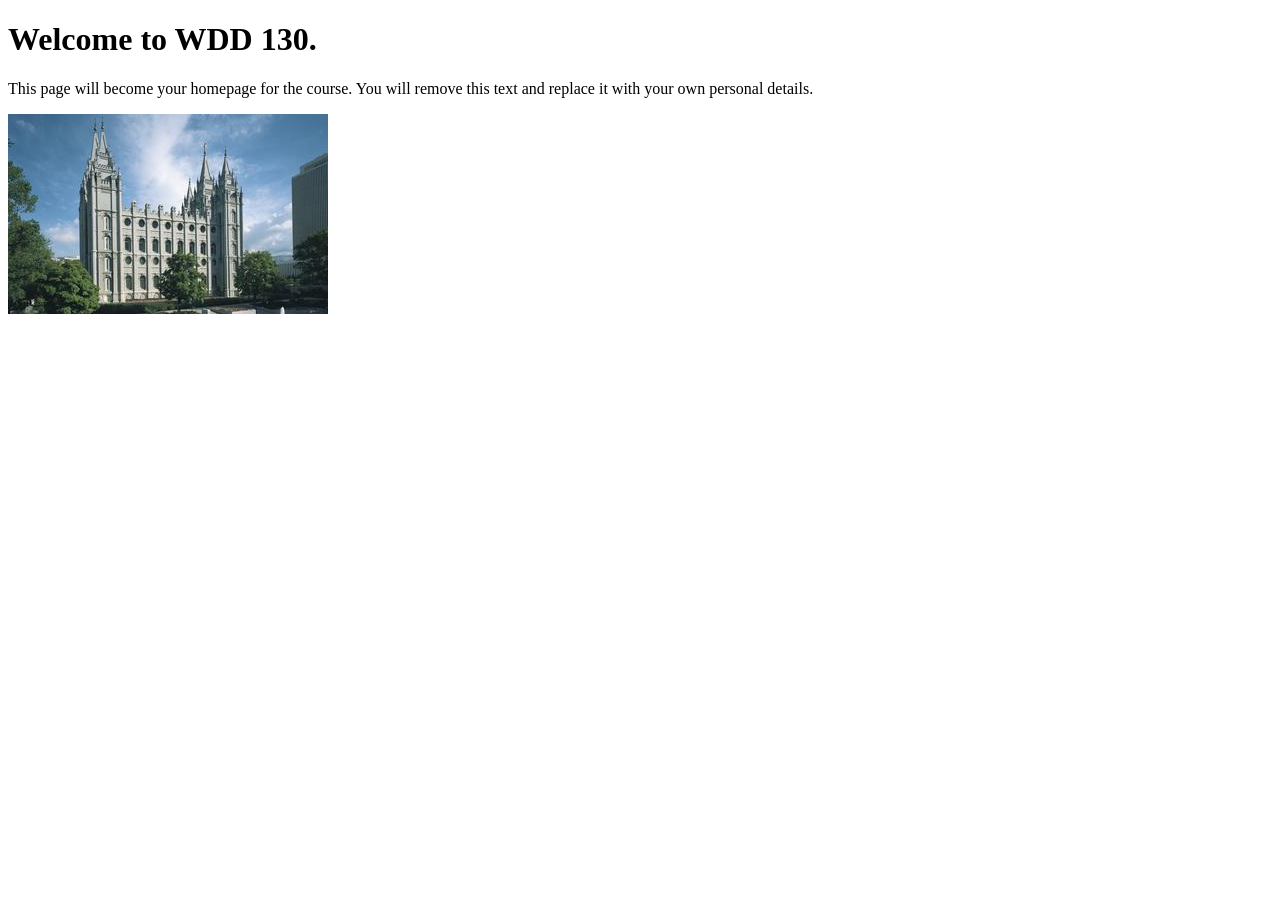
==== index.html @ 278bed39 "Initial commit" ====
<!DOCTYPE html>
<html lang="en">
<head>
    <meta charset="UTF-8">
    <meta name="viewport" content="width=device-width, initial-scale=1.0">
    <title>WDD 130 | Personal Homepage</title>
</head>
<body>
    <h1>Welcome to WDD 130.</h1>
    <p>This page will become your homepage for the course. You will remove this text and replace it with your own personal details.</p>

    <img src="images/salt-lake-temple.jpg" alt="The Salt Lake Temple.">
</body>
</html>
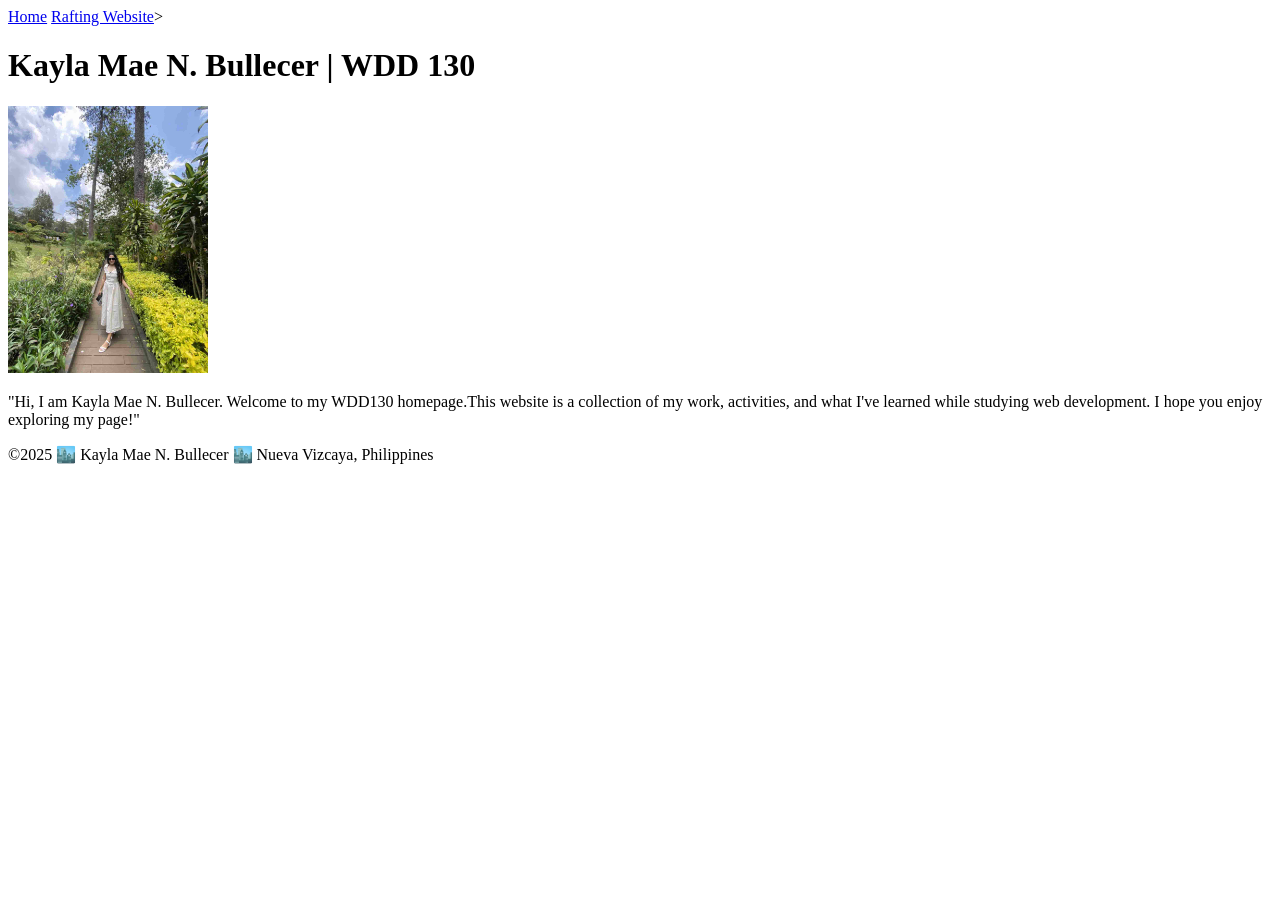
==== commit 132bd474: "I made a homepage" ====
--- a/index.html
+++ b/index.html
@@ -1,14 +1,29 @@
 <!DOCTYPE html>
-<html lang="en">
+<html lang="en-US">
+
 <head>
     <meta charset="UTF-8">
     <meta name="viewport" content="width=device-width, initial-scale=1.0">
-    <title>WDD 130 | Personal Homepage</title>
+    <title>Kayla Mae N. Bullecer | WDD 130 | Personal Homepage</title>
 </head>
+
 <body>
-    <h1>Welcome to WDD 130.</h1>
-    <p>This page will become your homepage for the course. You will remove this text and replace it with your own personal details.</p>
+    <header>
+        <nav>
+            <a href="#">Home</a>
+            <a href="wwr/">Rafting Website</a>>
+        </nav>
+    </header>
+    <main>
+        <h1>Kayla Mae N. Bullecer | WDD 130</h1>
+        <img src="images/profile.jpg" alt="image of myself" width="200">
+        <p>"Hi, I am Kayla Mae N. Bullecer. Welcome to my WDD130 homepage.This website is a
+            collection of my work, activities, and what I've learned while studying web development.
+            I hope you enjoy exploring my page!"</p>
+    </main>
+    <footer>
+    </footer>©2025 🏙️ Kayla Mae N. Bullecer 🏙️ Nueva Vizcaya, Philippines</p>
+    </footer>
+</body>
 
-    <img src="images/salt-lake-temple.jpg" alt="The Salt Lake Temple.">
-</body>
 </html>
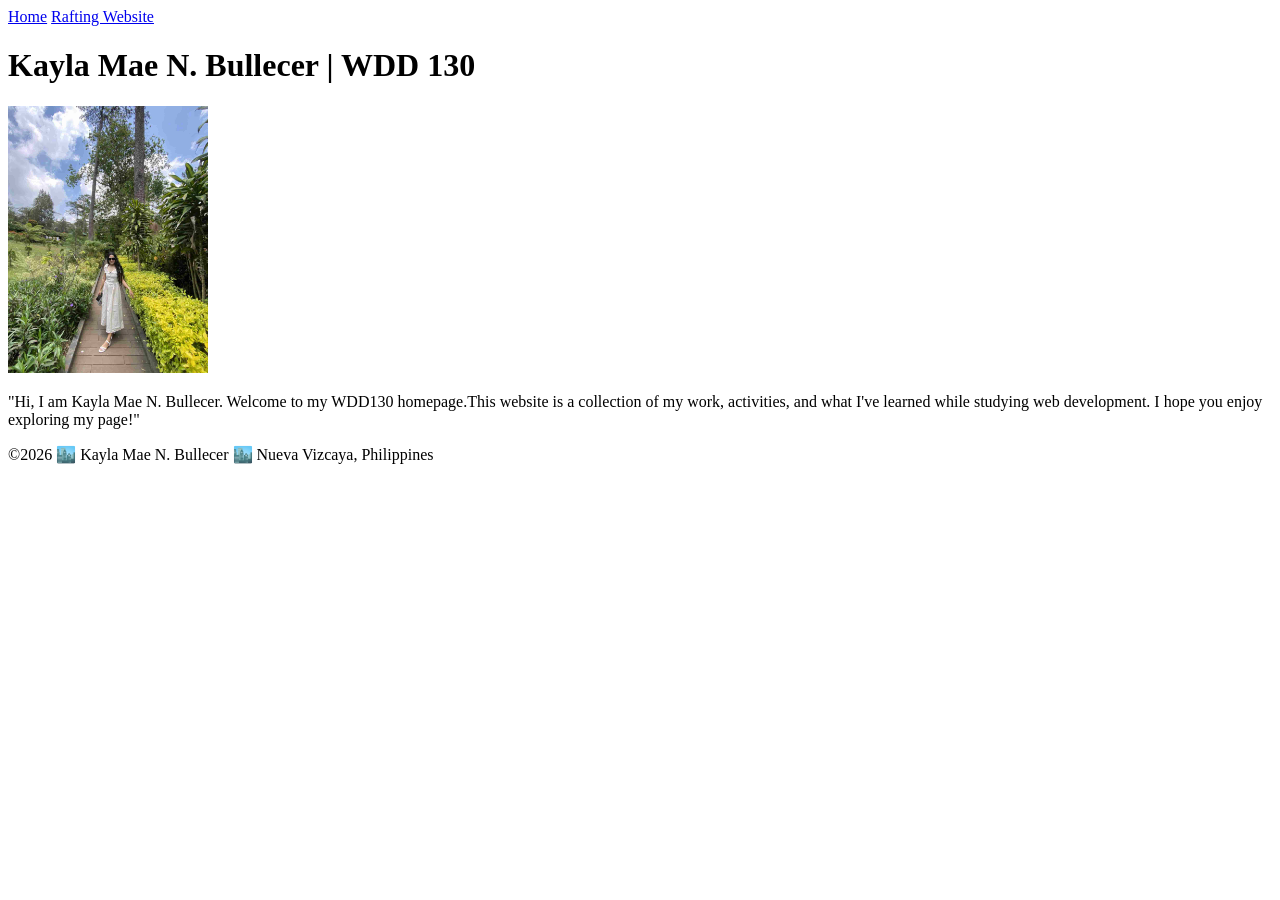
==== commit 0994171f: "Edited the footer" ====
--- a/index.html
+++ b/index.html
@@ -11,7 +11,7 @@
     <header>
         <nav>
             <a href="#">Home</a>
-            <a href="wwr/">Rafting Website</a>>
+            <a href="wwr/">Rafting Website</a>
         </nav>
     </header>
     <main>
@@ -22,7 +22,7 @@
             I hope you enjoy exploring my page!"</p>
     </main>
     <footer>
-    </footer>©2025 🏙️ Kayla Mae N. Bullecer 🏙️ Nueva Vizcaya, Philippines</p>
+        <p>©2026 🏙️ Kayla Mae N. Bullecer 🏙️ Nueva Vizcaya, Philippines</p>
     </footer>
 </body>
 
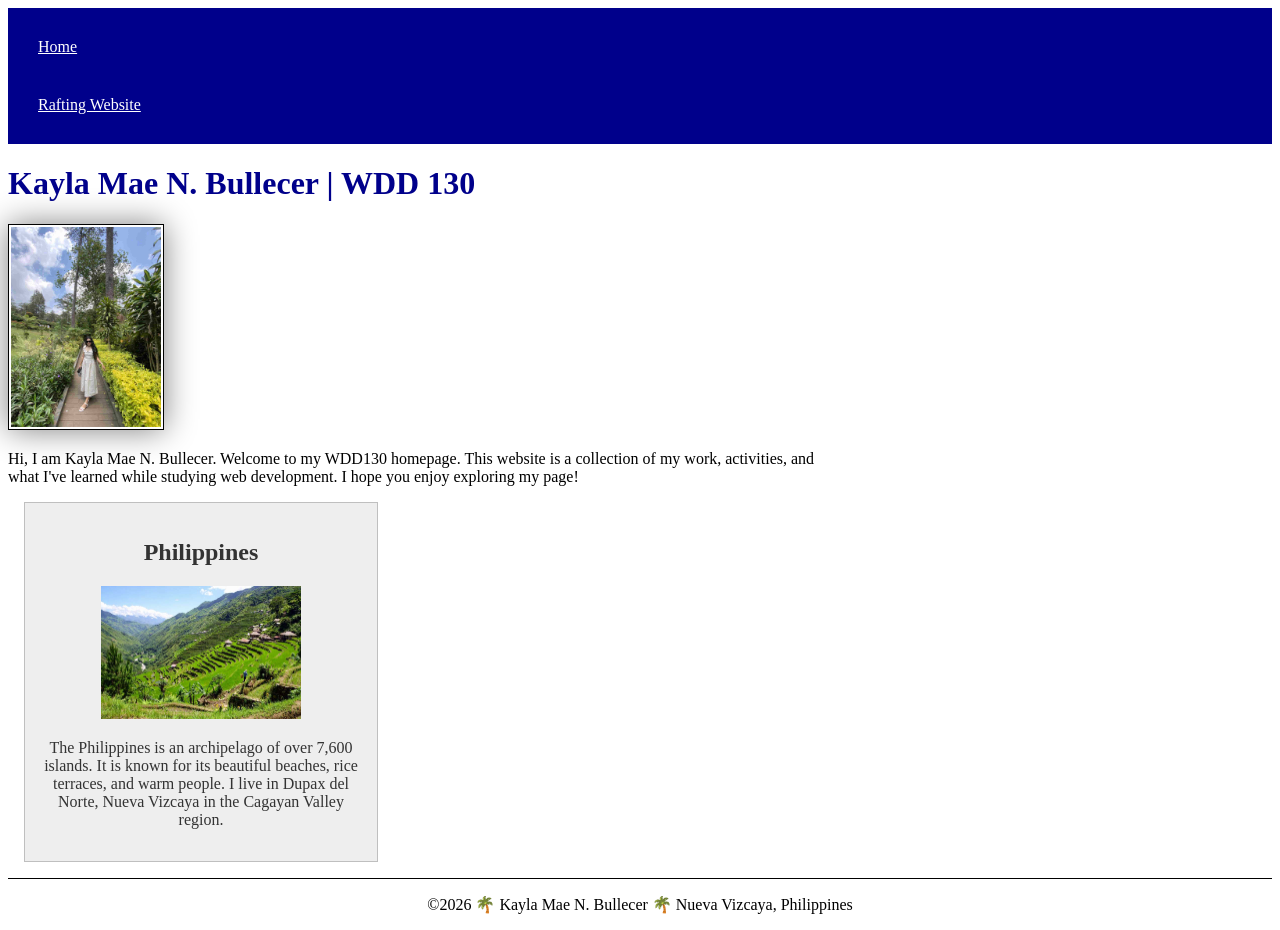
==== commit af8d8841: "Week 02 final" ====
--- a/index.html
+++ b/index.html
@@ -1,29 +1,32 @@
 <!DOCTYPE html>
 <html lang="en-US">
-
 <head>
-    <meta charset="UTF-8">
-    <meta name="viewport" content="width=device-width, initial-scale=1.0">
-    <title>Kayla Mae N. Bullecer | WDD 130 | Personal Homepage</title>
+  <meta charset="UTF-8">
+  <meta name="viewport" content="width=device-width, initial-scale=1.0">
+  <title>Kayla Mae N. Bullecer | WDD 130 | Personal Homepage</title>
+  <meta name="description" content="Kayla Mae N. Bullecer's home page for WDD 130 - Web Fundamentals. This page shows my work and what I learn in web development.">
+  <meta name="author" content="Kayla Mae N. Bullecer">
+  <link rel="stylesheet" href="styles/styles.css">
 </head>
-
 <body>
-    <header>
-        <nav>
-            <a href="#">Home</a>
-            <a href="wwr/">Rafting Website</a>
-        </nav>
-    </header>
-    <main>
-        <h1>Kayla Mae N. Bullecer | WDD 130</h1>
-        <img src="images/profile.jpg" alt="image of myself" width="200">
-        <p>"Hi, I am Kayla Mae N. Bullecer. Welcome to my WDD130 homepage.This website is a
-            collection of my work, activities, and what I've learned while studying web development.
-            I hope you enjoy exploring my page!"</p>
-    </main>
-    <footer>
-        <p>©2026 🏙️ Kayla Mae N. Bullecer 🏙️ Nueva Vizcaya, Philippines</p>
-    </footer>
+  <header>
+    <nav>
+      <a href="#">Home</a>
+      <a href="wwr/">Rafting Website</a>
+    </nav>
+  </header>
+  <main>
+    <h1>Kayla Mae N. Bullecer | WDD 130</h1>
+    <img src="images/profile.jpg" alt="image of myself" width="200">
+    <p>Hi, I am Kayla Mae N. Bullecer. Welcome to my WDD130 homepage. This website is a collection of my work, activities, and what I've learned while studying web development. I hope you enjoy exploring my page!</p>
+  </main>
+  <aside>
+    <h2>Philippines</h2>
+    <img src="images/philippines.jpg" alt="Banaue Rice Terraces in the Philippines">
+    <p>The Philippines is an archipelago of over 7,600 islands. It is known for its beautiful beaches, rice terraces, and warm people. I live in Dupax del Norte, Nueva Vizcaya in the Cagayan Valley region.</p>
+  </aside>
+  <footer>
+    <p>©2026 🌴 Kayla Mae N. Bullecer 🌴 Nueva Vizcaya, Philippines</p>
+  </footer>
 </body>
-
 </html>
--- a/styles/styles.css
+++ b/styles/styles.css
@@ -0,0 +1,43 @@
+nav {
+  background-color: darkblue;
+  padding: 10px;
+}
+nav a {
+  color: white;
+  display: block;
+  padding: 20px;
+}
+h1 {
+  color: darkblue;
+}
+main {
+  max-width: 840px;
+}
+main img {
+  width: 150px;
+  height: auto;
+  border: 1px solid black;
+  padding: 2px;
+  box-shadow: 0 0 30px gray;
+}
+p {
+  padding: 0;
+}
+aside {
+  width: 20rem;
+  margin: 1rem;
+  border: 1px solid rgb(0 0 0 / 0.2);
+  padding: 1rem;
+  background-color: #eee;
+  color: #333;
+  text-align: center;
+}
+aside img {
+  width: 200px;
+  height: auto;
+}
+footer {
+  margin-top: 15px;
+  border-top: 1px solid #000;
+  text-align: center;
+}
